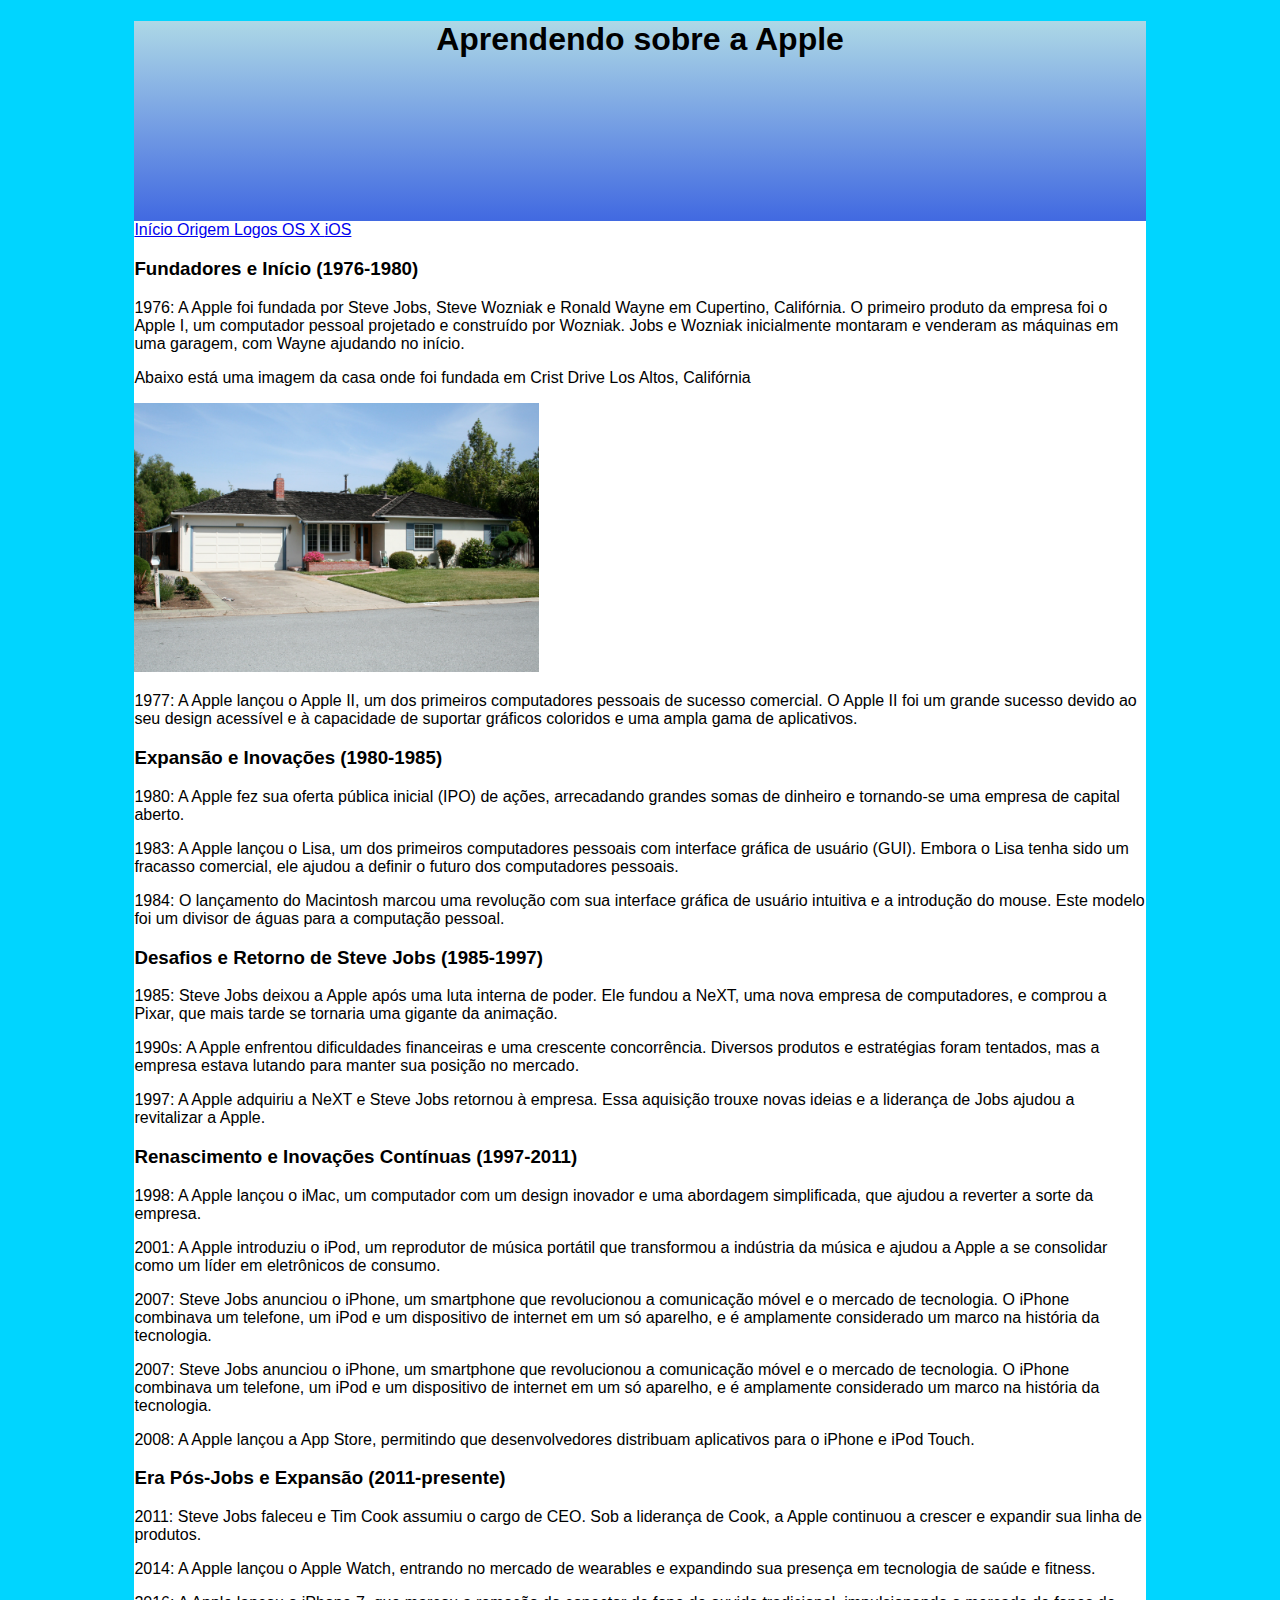
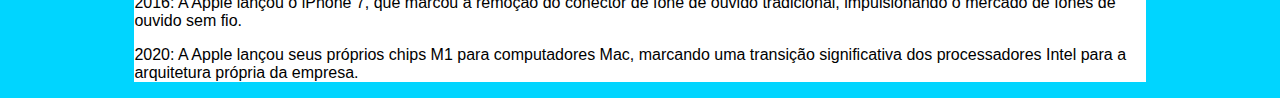
==== historia.html @ 6bbe324b "Adicionando o Git ao projeto" ====
<!DOCTYPE html>
<html lang="pt-br">
<head>
    <meta charset="UTF-8">
    <meta name="viewport" content="width=device-width, initial-scale=1.0">
    <meta name="desceiption" content="Página usando linkagem">
    <meta name="keywords" content="apple, html, macOS">
    <title>Aprendendo sobre a Apple</title>
    <link rel="stylesheet" href="css/estilos.css">
    <link rel="shortcut icon" href= "img/logotipo-da-apple.png" type="image/png">
</head>
<body>
    <div id= "container">
        <div id="header">
            <h1>Aprendendo sobre a Apple</h1>
        </div>
        <div id="nav">
            <a href="index.html" title="Acesse a página inicial">
                Início
            </a>
            <a href="historia.html" title="Aprenda sobre a origem">
                Origem
            </a>
            <a href="logos.html" title="Saiba sobre as logos">
                Logos
            </a>
            <a href="macos.html" title="Sobre macOS">
                OS X
            </a>
            <a href="iphone.html" title="Sobre iOS">
                iOS
            </a>
        </div>
        <div id="content">
            <h3>Fundadores e Início (1976-1980)</h3>
            <p>
                1976: A Apple foi fundada por Steve Jobs, Steve Wozniak e Ronald Wayne em Cupertino, Califórnia. O primeiro produto da empresa foi o Apple I, um computador pessoal projetado e construído por Wozniak. Jobs e Wozniak inicialmente montaram e venderam as máquinas em uma garagem, com Wayne ajudando no início.
            </p>
            <p>Abaixo está uma imagem da casa onde foi fundada em Crist Drive Los Altos, Califórnia</p>
            <img src="img/Apple_Garage.jpg" alt="Local fundado da Apple" style="width: 40%;">
           <p>
            1977: A Apple lançou o Apple II, um dos primeiros computadores pessoais de sucesso comercial. O Apple II foi um grande sucesso devido ao seu design acessível e à capacidade de suportar gráficos coloridos e uma ampla gama de aplicativos.
           </p>
           <h3>Expansão e Inovações (1980-1985)</h3>
           <p>1980: A Apple fez sua oferta pública inicial (IPO) de ações, arrecadando grandes somas de dinheiro e tornando-se uma empresa de capital aberto.</p>
           <p>1983: A Apple lançou o Lisa, um dos primeiros computadores pessoais com interface gráfica de usuário (GUI). Embora o Lisa tenha sido um fracasso comercial, ele ajudou a definir o futuro dos computadores pessoais.</p>
           <p>
            1984: O lançamento do Macintosh marcou uma revolução com sua interface gráfica de usuário intuitiva e a introdução do mouse. Este modelo foi um divisor de águas para a computação pessoal.
           </p>
           <h3>Desafios e Retorno de Steve Jobs (1985-1997)</h3>
           <p>1985: Steve Jobs deixou a Apple após uma luta interna de poder. Ele fundou a NeXT, uma nova empresa de computadores, e comprou a Pixar, que mais tarde se tornaria uma gigante da animação.</p>
           <p>1990s: A Apple enfrentou dificuldades financeiras e uma crescente concorrência. Diversos produtos e estratégias foram tentados, mas a empresa estava lutando para manter sua posição no mercado.</p>
           <p>
            1997: A Apple adquiriu a NeXT e Steve Jobs retornou à empresa. Essa aquisição trouxe novas ideias e a liderança de Jobs ajudou a revitalizar a Apple.
           </p>
           <h3>Renascimento e Inovações Contínuas (1997-2011)</h3>
           <p>1998: A Apple lançou o iMac, um computador com um design inovador e uma abordagem simplificada, que ajudou a reverter a sorte da empresa.</p>
           <p>2001: A Apple introduziu o iPod, um reprodutor de música portátil que transformou a indústria da música e ajudou a Apple a se consolidar como um líder em eletrônicos de consumo.</p>
           <p>2007: Steve Jobs anunciou o iPhone, um smartphone que revolucionou a comunicação móvel e o mercado de tecnologia. O iPhone combinava um telefone, um iPod e um dispositivo de internet em um só aparelho, e é amplamente considerado um marco na história da tecnologia.</p>
           <p>2007: Steve Jobs anunciou o iPhone, um smartphone que revolucionou a comunicação móvel e o mercado de tecnologia. O iPhone combinava um telefone, um iPod e um dispositivo de internet em um só aparelho, e é amplamente considerado um marco na história da tecnologia.</p>
           <p>2008: A Apple lançou a App Store, permitindo que desenvolvedores distribuam aplicativos para o iPhone e iPod Touch.</p>
           <h3>Era Pós-Jobs e Expansão (2011-presente)</h3>
           <p>2011: Steve Jobs faleceu e Tim Cook assumiu o cargo de CEO. Sob a liderança de Cook, a Apple continuou a crescer e expandir sua linha de produtos.</p>
           <p>2014: A Apple lançou o Apple Watch, entrando no mercado de wearables e expandindo sua presença em tecnologia de saúde e fitness.
           </p>
           <p>2016: A Apple lançou o iPhone 7, que marcou a remoção do conector de fone de ouvido tradicional, impulsionando o mercado de fones de ouvido sem fio.</p>
           <p>2020: A Apple lançou seus próprios chips M1 para computadores Mac, marcando uma transição significativa dos processadores Intel para a arquitetura própria da empresa.</p>
---- css/estilos.css ----
/*
#4169e1
#1E90FF
#00BFFF
#87CEFA
#ADD8E6
*/

:root{
    --cor0: #4169e1;
    --cor1: #1E90FF;
    --cor2: #00BFFF;
    --cor3: #87CEFA;
    --cor4: #ADD8E6;
}

#container {
    width: 80%;
    margin: auto;
    background-color: #ffffff;
}
body {
    background-color: rgb(0, 213, 255);
    font-family: 'Franklin Gothic Medium', 'Arial Narrow', Arial, sans-serif;
}
#header {
    height: 200px;
    text-align: center;
    width: 100%;
    background-color: rgb(206, 236, 255);
    background-image: linear-gradient(to bottom, var(--cor4), var(--cor0));
}
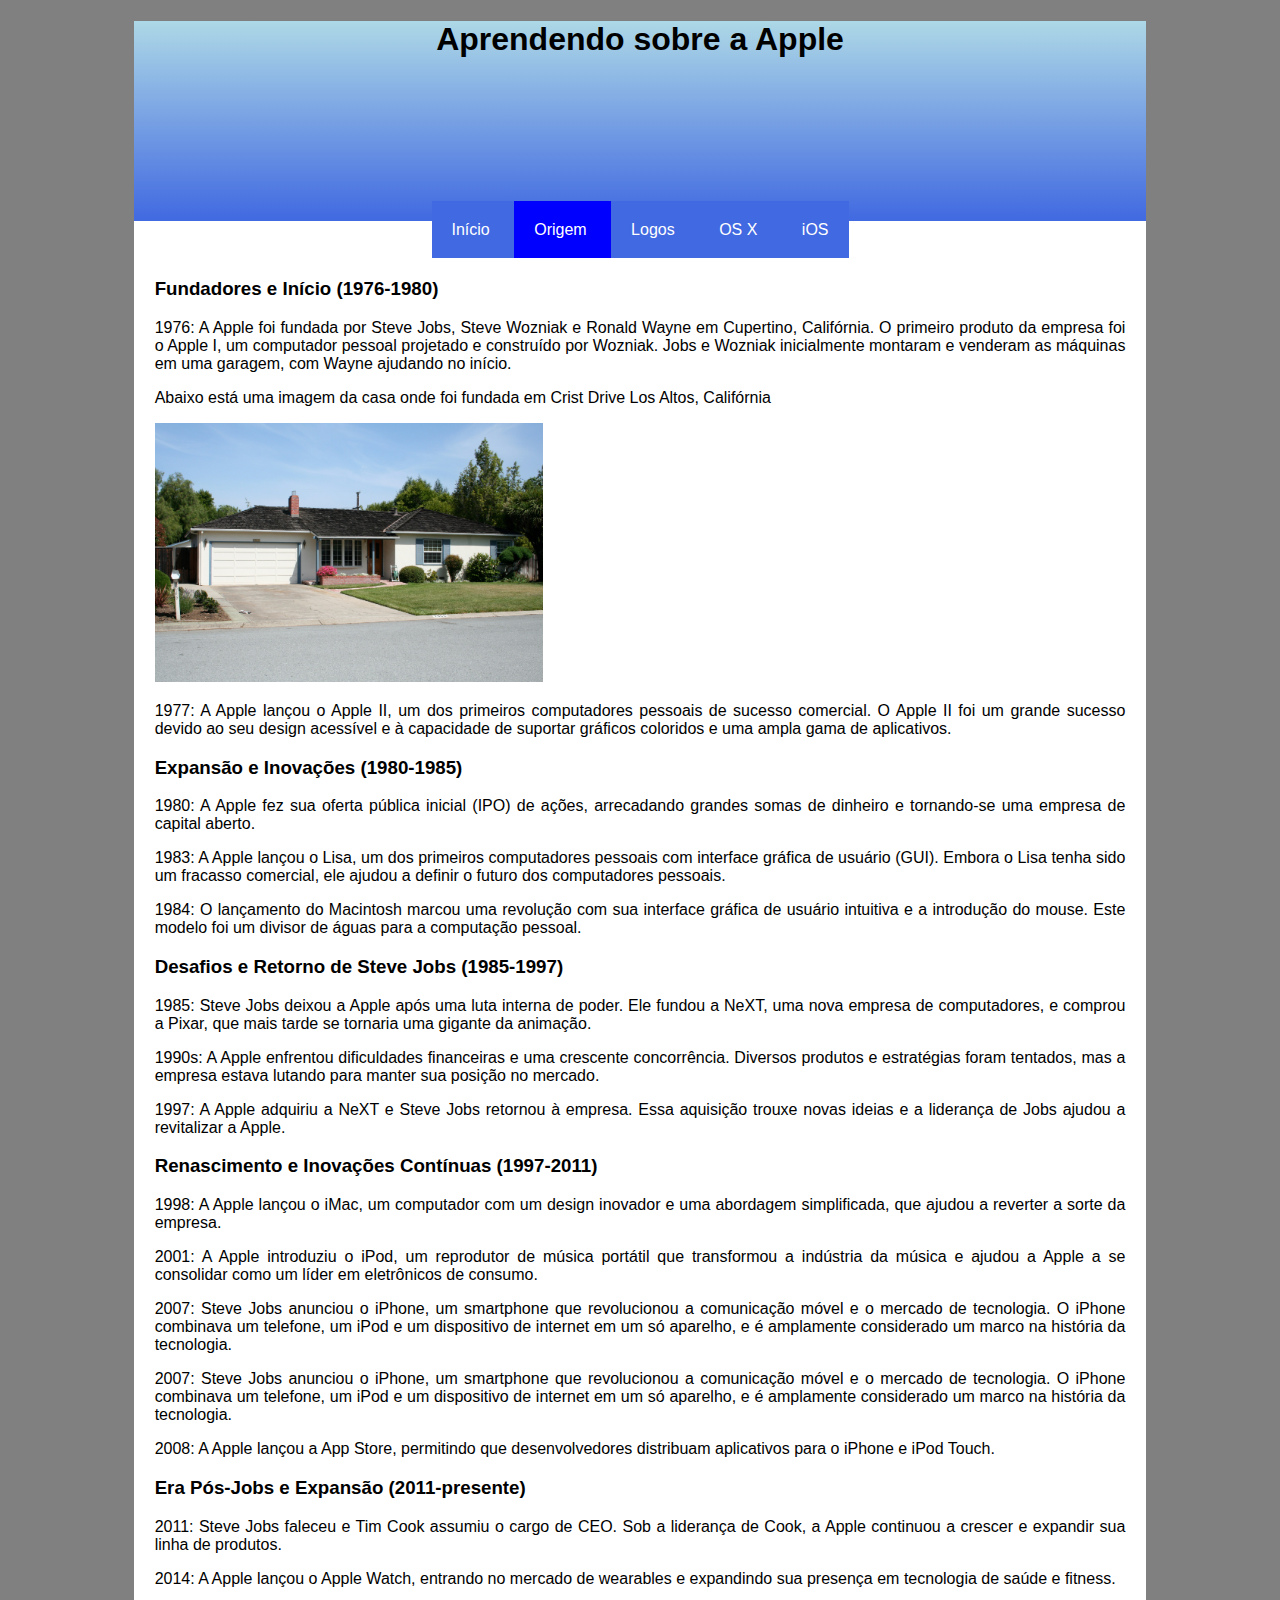
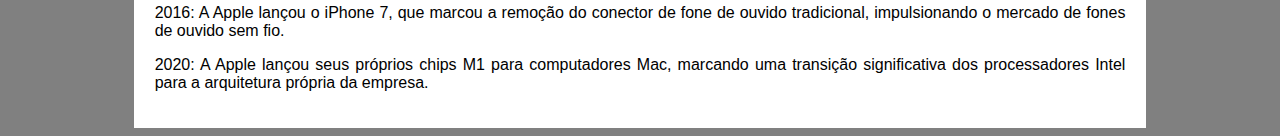
==== commit f2cdf133: "atualizando" ====
--- a/historia.html
+++ b/historia.html
@@ -18,7 +18,7 @@
             <a href="index.html" title="Acesse a página inicial">
                 Início
             </a>
-            <a href="historia.html" title="Aprenda sobre a origem">
+            <a class="active" href="historia.html" title="Aprenda sobre a origem">
                 Origem
             </a>
             <a href="logos.html" title="Saiba sobre as logos">
@@ -37,7 +37,7 @@
                 1976: A Apple foi fundada por Steve Jobs, Steve Wozniak e Ronald Wayne em Cupertino, Califórnia. O primeiro produto da empresa foi o Apple I, um computador pessoal projetado e construído por Wozniak. Jobs e Wozniak inicialmente montaram e venderam as máquinas em uma garagem, com Wayne ajudando no início.
             </p>
             <p>Abaixo está uma imagem da casa onde foi fundada em Crist Drive Los Altos, Califórnia</p>
-            <img src="img/Apple_Garage.jpg" alt="Local fundado da Apple" style="width: 40%;">
+            <img src="img/Apple_Garage.jpg" alt="Local fundado da Apple" style="width: 40%;" class="casa">
            <p>
             1977: A Apple lançou o Apple II, um dos primeiros computadores pessoais de sucesso comercial. O Apple II foi um grande sucesso devido ao seu design acessível e à capacidade de suportar gráficos coloridos e uma ampla gama de aplicativos.
            </p>
--- a/css/estilos.css
+++ b/css/estilos.css
@@ -18,10 +18,12 @@
     width: 80%;
     margin: auto;
     background-color: #ffffff;
+
 }
 body {
-    background-color: rgb(0, 213, 255);
-    font-family: 'Franklin Gothic Medium', 'Arial Narrow', Arial, sans-serif;
+    background-color: gray;
+    font-family: "Montserrat", sans-serif;
+    text-align: justify;
 }
 #header {
     height: 200px;
@@ -29,4 +31,35 @@
     width: 100%;
     background-color: rgb(206, 236, 255);
     background-image: linear-gradient(to bottom, var(--cor4), var(--cor0));
+    font-family: "Open Sans", sans-serif;
+}
+#nav a{
+    color: rgb(255, 255, 255);
+    text-decoration: none;
+    padding: 20px;
+    background-color: #4169e1;
+}
+
+#nav a:hover{
+    background-color: #87CEFA;
+
+}
+#nav {
+    text-align: center;
+    font-family: "Protest Guerrilla", sans-serif;
+}
+
+#content{
+    padding: 2%;
+}
+#nav .active {
+    background-color:blue ;
+}
+.logo {
+    float: left;
+    margin: 20px;
+
+}
+#logogeral {
+    background-color: white;
 }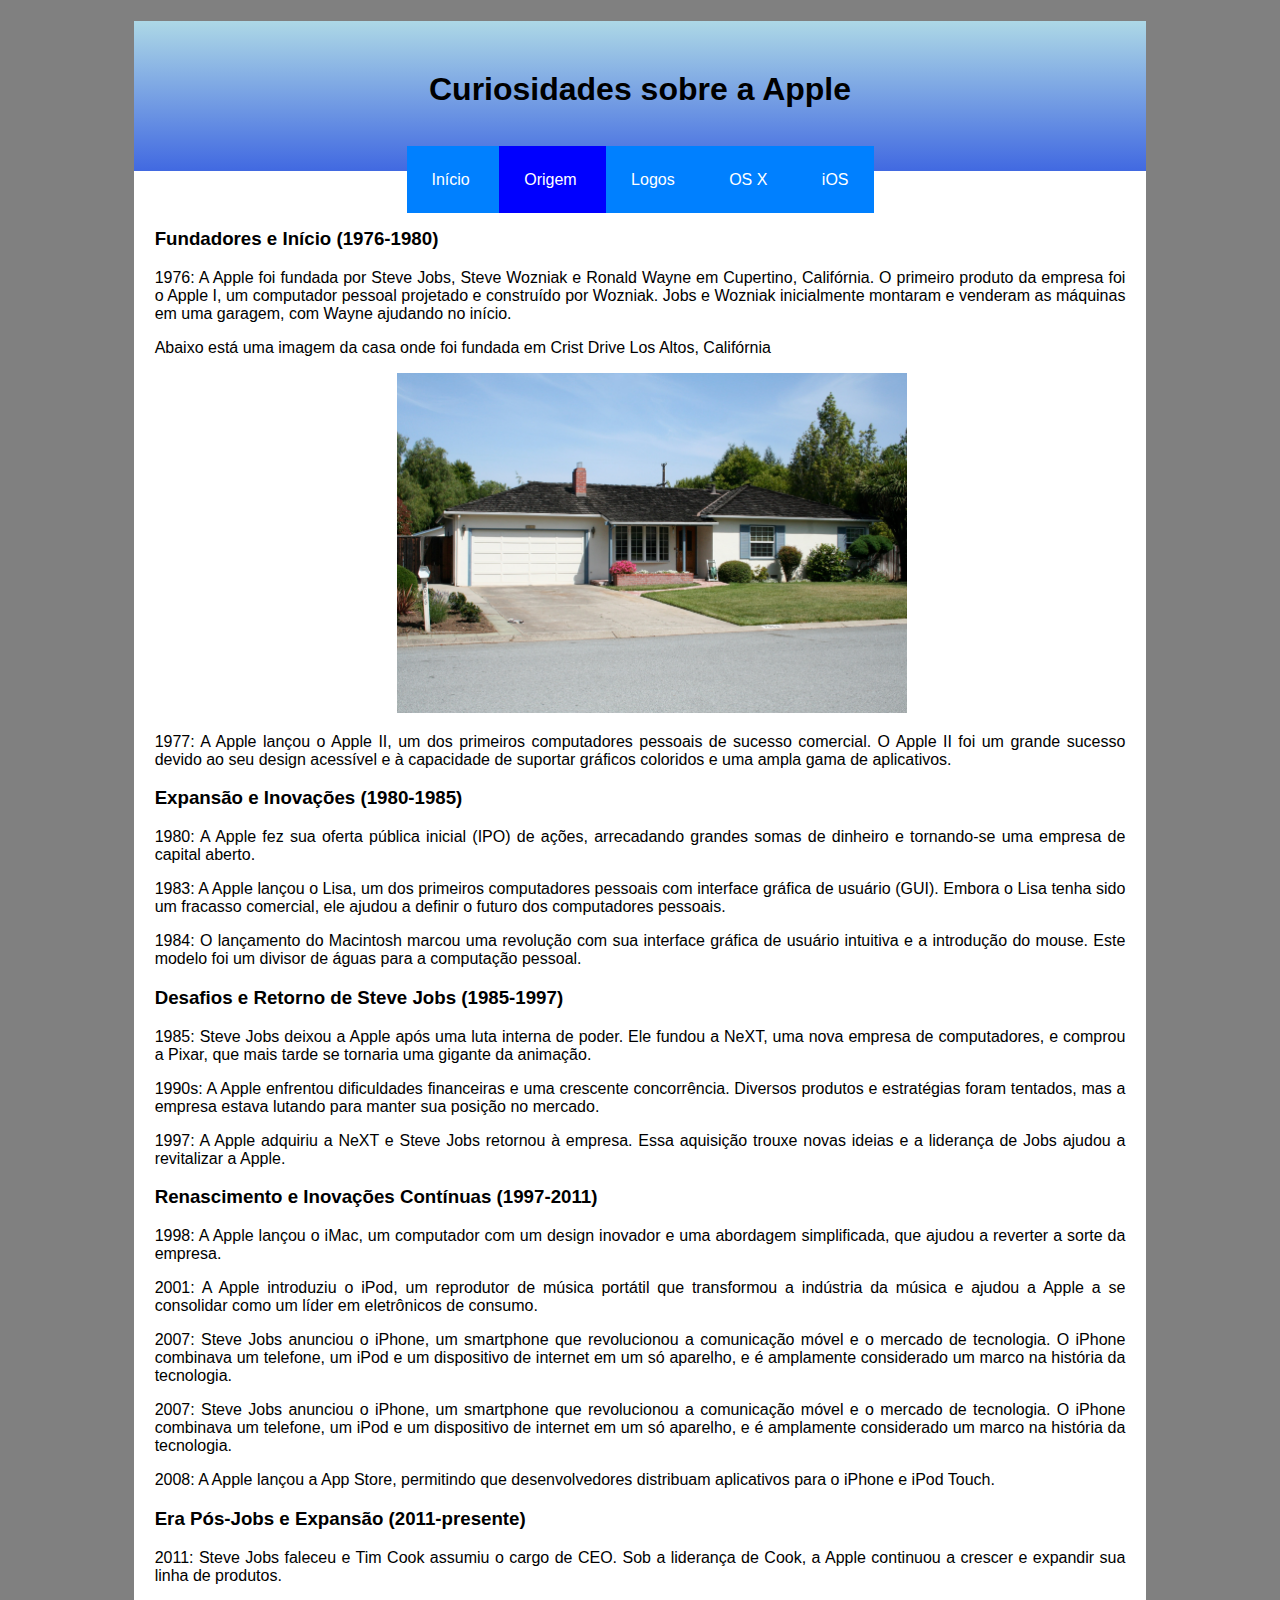
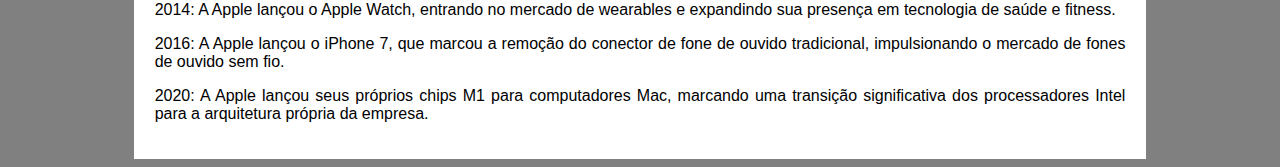
==== commit 7752058d: "Mais uma atualização para o projeto" ====
--- a/historia.html
+++ b/historia.html
@@ -12,7 +12,7 @@
 <body>
     <div id= "container">
         <div id="header">
-            <h1>Aprendendo sobre a Apple</h1>
+            <h1>Curiosidades sobre a Apple</h1>
         </div>
         <div id="nav">
             <a href="index.html" title="Acesse a página inicial">
@@ -37,7 +37,7 @@
                 1976: A Apple foi fundada por Steve Jobs, Steve Wozniak e Ronald Wayne em Cupertino, Califórnia. O primeiro produto da empresa foi o Apple I, um computador pessoal projetado e construído por Wozniak. Jobs e Wozniak inicialmente montaram e venderam as máquinas em uma garagem, com Wayne ajudando no início.
             </p>
             <p>Abaixo está uma imagem da casa onde foi fundada em Crist Drive Los Altos, Califórnia</p>
-            <img src="img/Apple_Garage.jpg" alt="Local fundado da Apple" style="width: 40%;" class="casa">
+            <div id="garagem"><img src="img/Apple_Garage.jpg" alt="Local fundado da Apple" style="width: 70%;" class="casa"></div>
            <p>
             1977: A Apple lançou o Apple II, um dos primeiros computadores pessoais de sucesso comercial. O Apple II foi um grande sucesso devido ao seu design acessível e à capacidade de suportar gráficos coloridos e uma ampla gama de aplicativos.
            </p>
--- a/css/estilos.css
+++ b/css/estilos.css
@@ -25,19 +25,25 @@
     font-family: "Montserrat", sans-serif;
     text-align: justify;
 }
-#header {
-    height: 200px;
+#header{
+    height: 150px;
     text-align: center;
     width: 100%;
     background-color: rgb(206, 236, 255);
     background-image: linear-gradient(to bottom, var(--cor4), var(--cor0));
-    font-family: "Open Sans", sans-serif;
+    font-family: "Montserrat", sans-serif;
 }
+
+#header h1{
+    padding: 50px;
+    font-family: "Montserrat", sans-serif;
+}
+
 #nav a{
     color: rgb(255, 255, 255);
     text-decoration: none;
-    padding: 20px;
-    background-color: #4169e1;
+    padding: 25px;
+    background-color: #0080ff;
 }
 
 #nav a:hover{
@@ -47,6 +53,7 @@
 #nav {
     text-align: center;
     font-family: "Protest Guerrilla", sans-serif;
+  
 }
 
 #content{
@@ -58,8 +65,20 @@
 .logo {
     float: left;
     margin: 20px;
+    color: white;
+}
+#imac {
+    margin-left: 17%;
+}
+#garagem {
+    margin-left: 25%;
+}
+#iphone {
+    margin-left: 40%;
+}
 
+#footer{
+    padding: 5%;
+    text-align: center;
+    background-color: #0080ff;
 }
-#logogeral {
-    background-color: white;
-}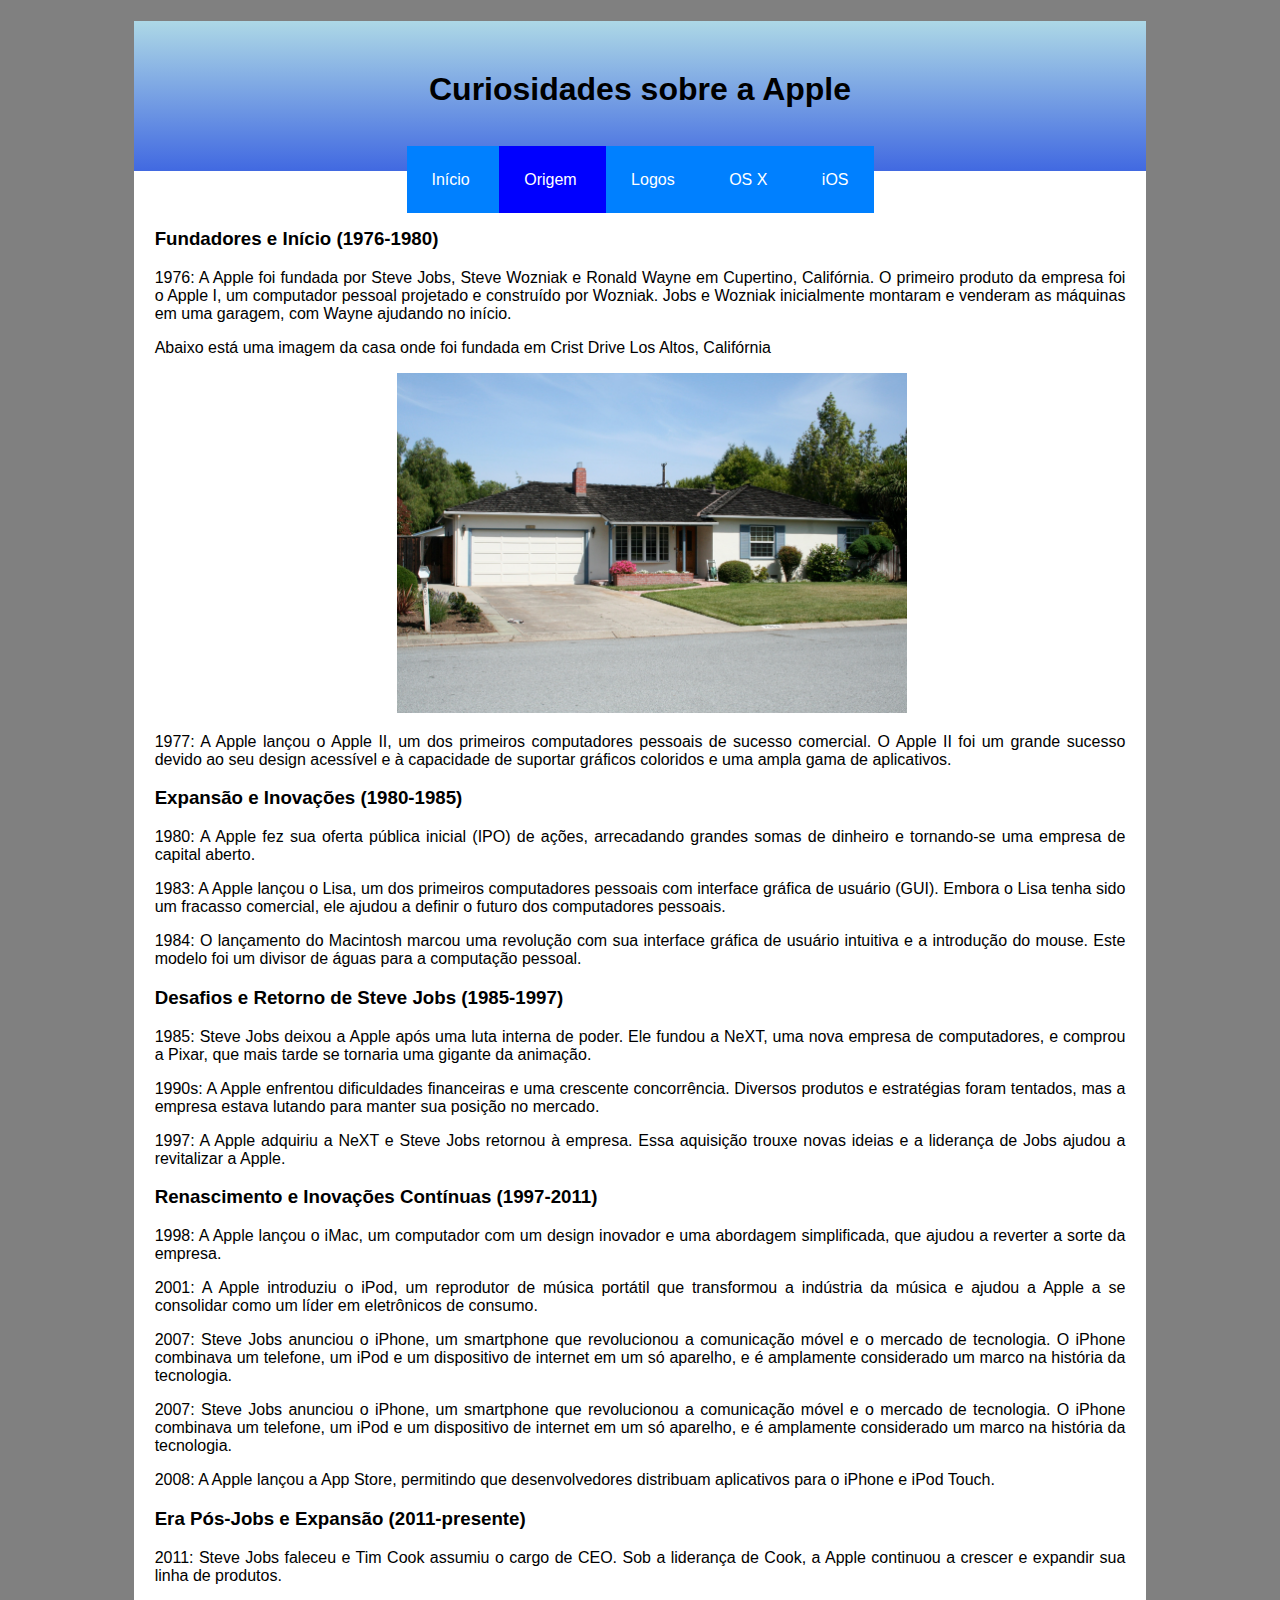
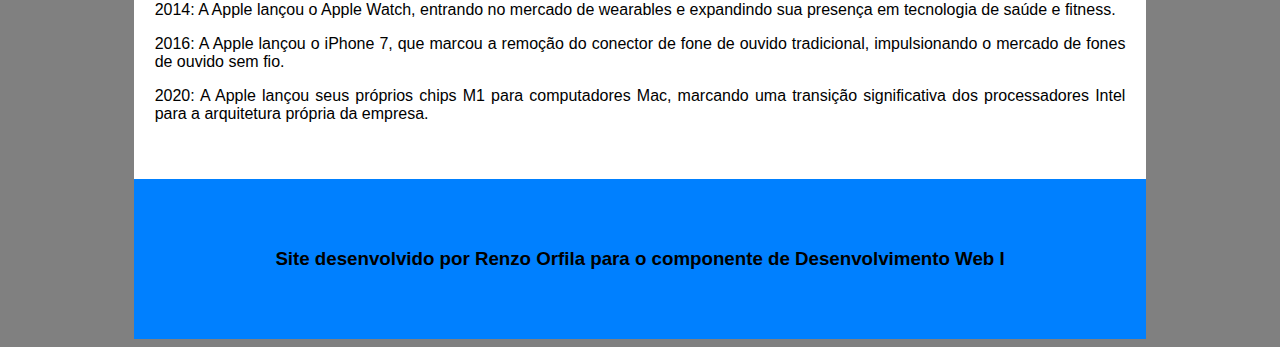
==== commit e2cc5887: "atualizando repositório para próxima atividade" ====
--- a/historia.html
+++ b/historia.html
@@ -64,4 +64,9 @@
            <p>2014: A Apple lançou o Apple Watch, entrando no mercado de wearables e expandindo sua presença em tecnologia de saúde e fitness.
            </p>
            <p>2016: A Apple lançou o iPhone 7, que marcou a remoção do conector de fone de ouvido tradicional, impulsionando o mercado de fones de ouvido sem fio.</p>
-           <p>2020: A Apple lançou seus próprios chips M1 para computadores Mac, marcando uma transição significativa dos processadores Intel para a arquitetura própria da empresa.</p>+           <p>2020: A Apple lançou seus próprios chips M1 para computadores Mac, marcando uma transição significativa dos processadores Intel para a arquitetura própria da empresa.</p>
+        </div>
+           <div id="footer">
+            <h3>Site desenvolvido por Renzo Orfila para o componente de Desenvolvimento Web I</h3>
+         </div>
+        </div>   --- a/css/estilos.css
+++ b/css/estilos.css
@@ -81,4 +81,5 @@
     padding: 5%;
     text-align: center;
     background-color: #0080ff;
+    margin-top: 2%;
 }
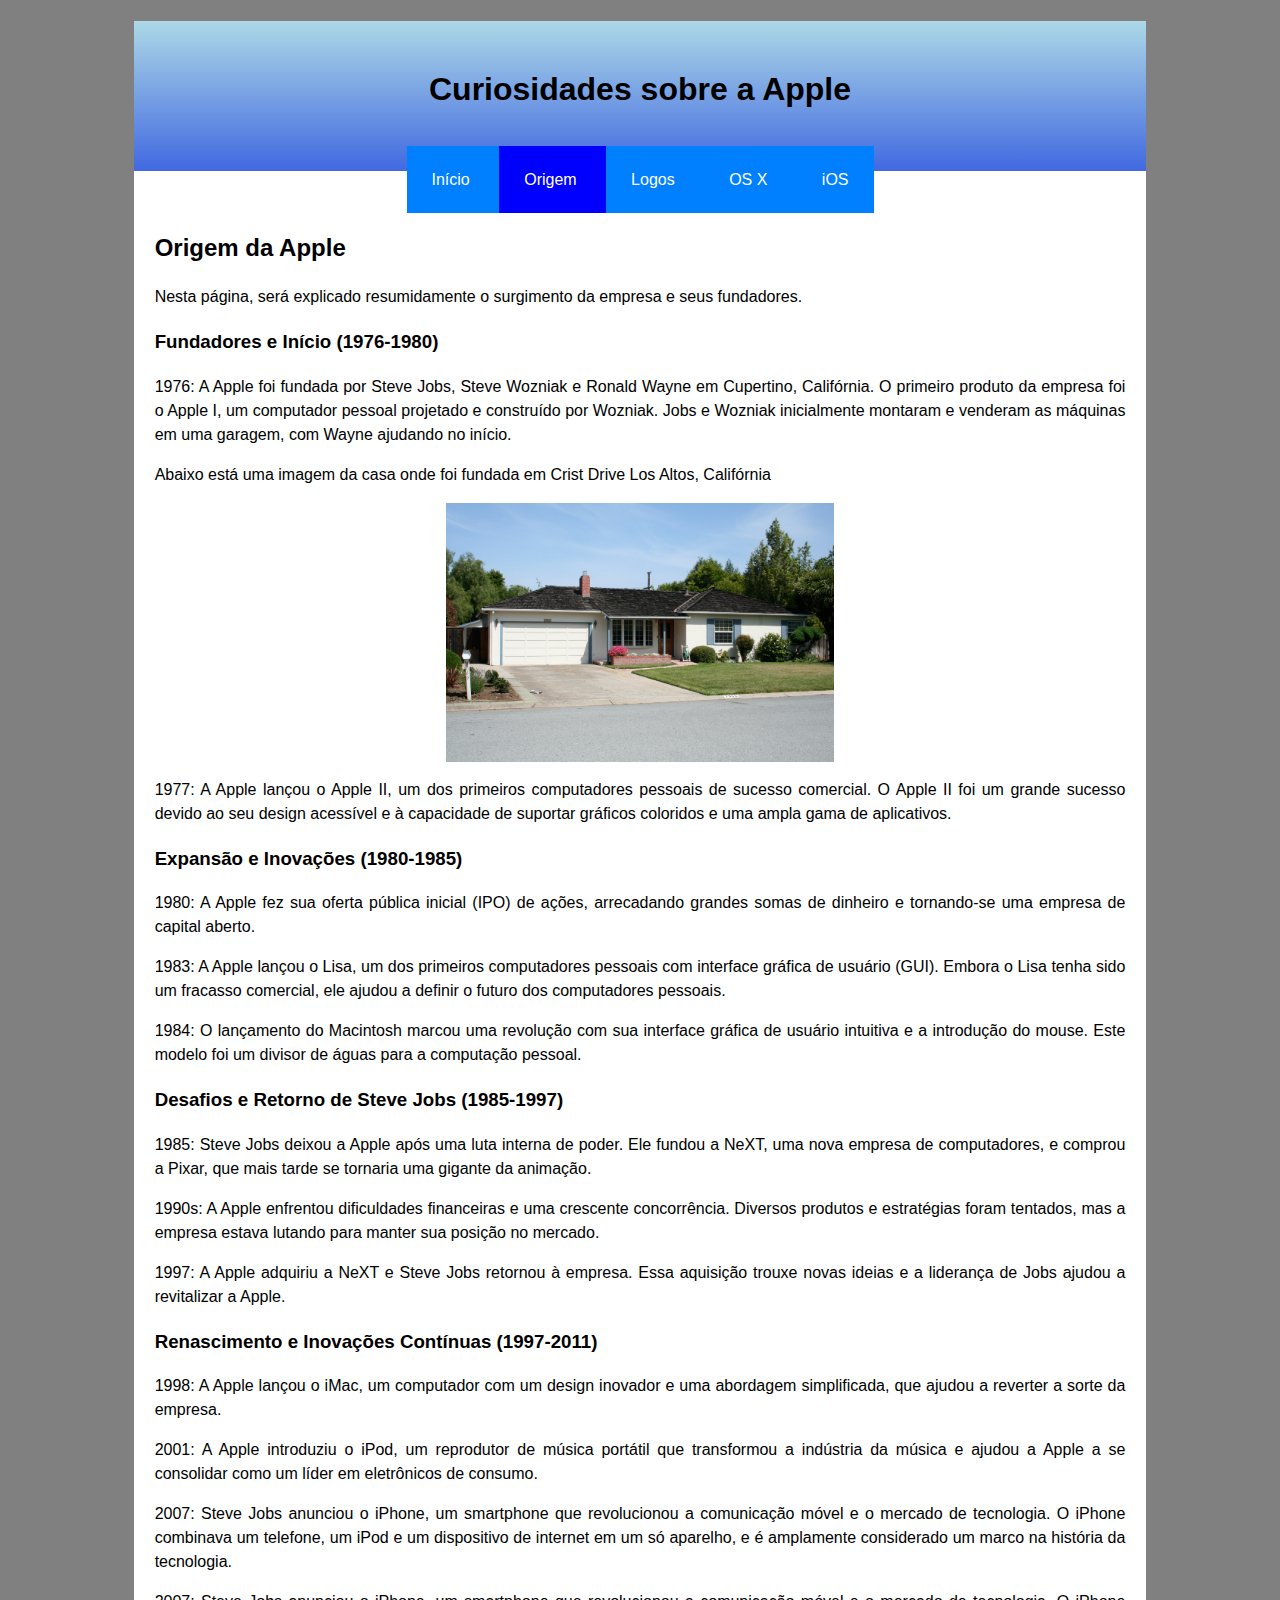
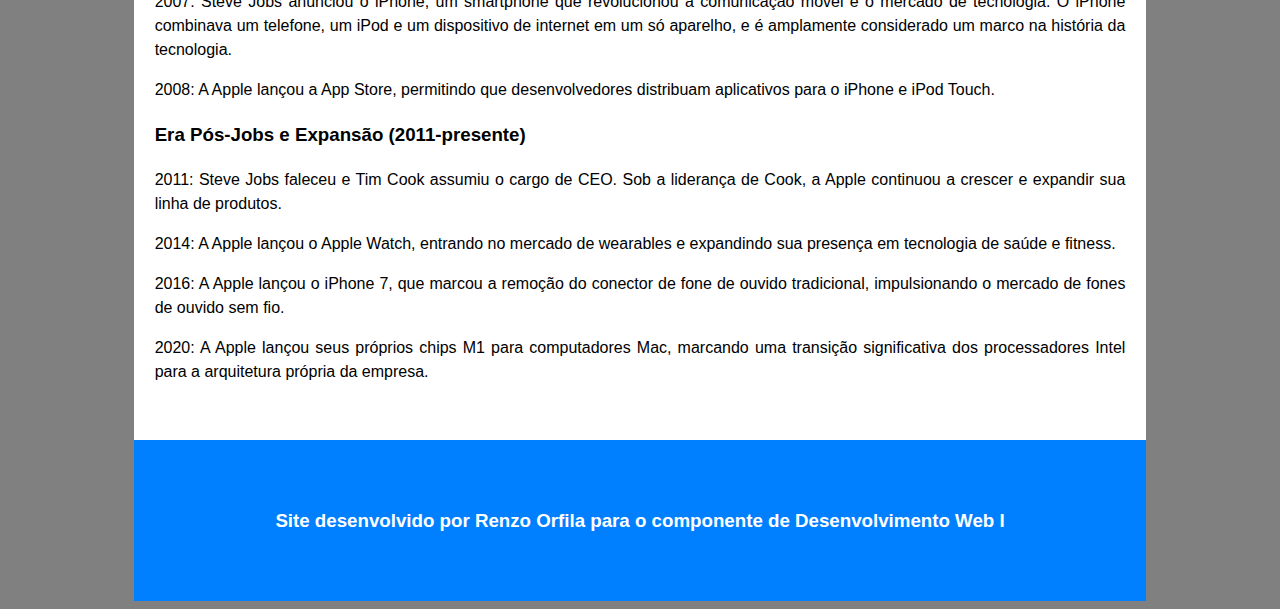
==== commit 18b8dd66: "atualizando para entrega de atividade" ====
--- a/historia.html
+++ b/historia.html
@@ -5,7 +5,7 @@
     <meta name="viewport" content="width=device-width, initial-scale=1.0">
     <meta name="desceiption" content="Página usando linkagem">
     <meta name="keywords" content="apple, html, macOS">
-    <title>Aprendendo sobre a Apple</title>
+    <title>Curiosidades sobre a Apple</title>
     <link rel="stylesheet" href="css/estilos.css">
     <link rel="shortcut icon" href= "img/logotipo-da-apple.png" type="image/png">
 </head>
@@ -32,12 +32,17 @@
             </a>
         </div>
         <div id="content">
+            <section>
+                <h2>Origem da Apple</h2>
+                <p>Nesta página, será explicado resumidamente o surgimento da empresa e seus fundadores.</p>
+            </section>
+            <article>
             <h3>Fundadores e Início (1976-1980)</h3>
             <p>
                 1976: A Apple foi fundada por Steve Jobs, Steve Wozniak e Ronald Wayne em Cupertino, Califórnia. O primeiro produto da empresa foi o Apple I, um computador pessoal projetado e construído por Wozniak. Jobs e Wozniak inicialmente montaram e venderam as máquinas em uma garagem, com Wayne ajudando no início.
             </p>
             <p>Abaixo está uma imagem da casa onde foi fundada em Crist Drive Los Altos, Califórnia</p>
-            <div id="garagem"><img src="img/Apple_Garage.jpg" alt="Local fundado da Apple" style="width: 70%;" class="casa"></div>
+            <div id="garagem"><img src="img/Apple_Garage.jpg" alt="Local fundado da Apple" style="width: 40%;" class="casa"></div>
            <p>
             1977: A Apple lançou o Apple II, um dos primeiros computadores pessoais de sucesso comercial. O Apple II foi um grande sucesso devido ao seu design acessível e à capacidade de suportar gráficos coloridos e uma ampla gama de aplicativos.
            </p>
@@ -65,6 +70,7 @@
            </p>
            <p>2016: A Apple lançou o iPhone 7, que marcou a remoção do conector de fone de ouvido tradicional, impulsionando o mercado de fones de ouvido sem fio.</p>
            <p>2020: A Apple lançou seus próprios chips M1 para computadores Mac, marcando uma transição significativa dos processadores Intel para a arquitetura própria da empresa.</p>
+           </article>
         </div>
            <div id="footer">
             <h3>Site desenvolvido por Renzo Orfila para o componente de Desenvolvimento Web I</h3>
--- a/css/estilos.css
+++ b/css/estilos.css
@@ -24,6 +24,7 @@
     background-color: gray;
     font-family: "Montserrat", sans-serif;
     text-align: justify;
+    overflow-x: hidden;
 }
 #header{
     height: 150px;
@@ -58,23 +59,32 @@
 
 #content{
     padding: 2%;
+    line-height: 1.5;
 }
 #nav .active {
     background-color:blue ;
 }
 .logo {
-    float: left;
+    float: auto;
     margin: 20px;
-    color: white;
+    color: black;
+    display: flex;
+    justify-content: center;
 }
 #imac {
-    margin-left: 17%;
+    display: flex;
+    justify-content: center;
+    align-items: center;
 }
 #garagem {
-    margin-left: 25%;
+   display: flex;
+   justify-content: center;
+   align-items: center;
 }
 #iphone {
-    margin-left: 40%;
+    display: flex;
+    justify-content: center;
+    align-items: center;
 }
 
 #footer{
@@ -82,4 +92,33 @@
     text-align: center;
     background-color: #0080ff;
     margin-top: 2%;
+    color: white;
 }
+
+.tabela {
+    text-align: center;
+}
+.tabela1 {
+    width: 30%;
+    text-align: center;
+    margin: auto;
+}
+
+.tabela1, .tabela1 th, .tabela1 td {
+    border: 1px solid black;
+    border-collapse: collapse;
+}
+
+.tabela1 th, .tabela1 td {
+    padding: 1%;
+}
+
+.tabela1 tr:nth-child(even) {
+    background-color: #ddd;
+  }
+
+  .tabela1 th {
+    background-color: #333;
+    color: #fff;
+    font-weight: bold;
+  }